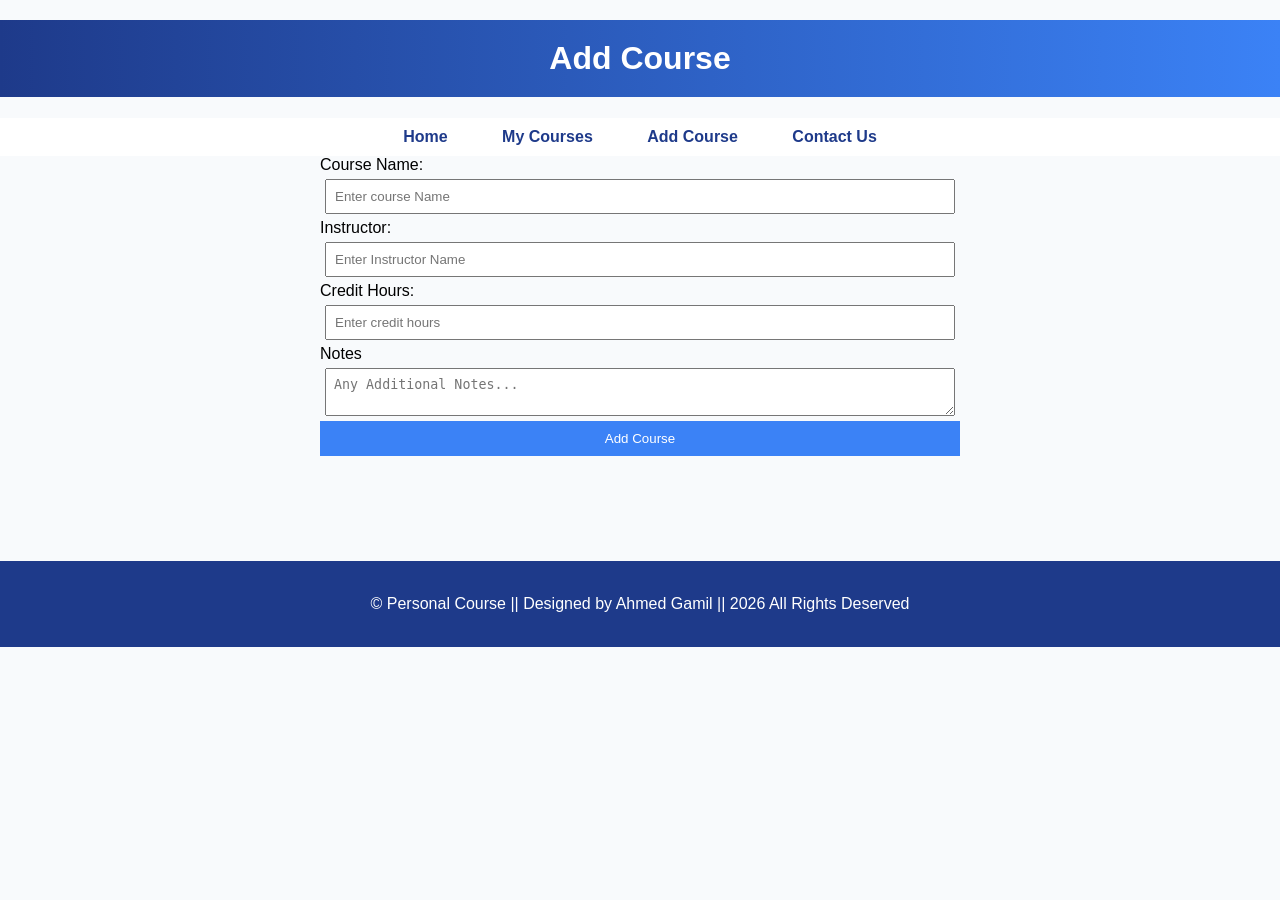
==== add.html @ 4f70a7c8 "Add files via upload" ====
<!DOCTYPE html>
<html lang="en">
<head>
    <meta charset="UTF-8">
    <meta name="viewport" content="width=device-width, initial-scale=1.0">
    <title>Add Courses</title>
    <link rel="stylesheet" href="style.css"
</head>
<body>

   <h1>Add Course</h1>

<nav>

  <a href="index.html">Home</a>

  <a href="courses.html">My Courses</a>

  <a href="add.html">Add Course</a>

  <a href="contact.html">Contact Us</a>

</nav>
<main>
<form >

    <label>Course Name:</label>
    <input type="text" placeholder="Enter course Name">

    <label>Instructor:</label>
    <input type="text" placeholder="Enter Instructor Name">

    <label>Credit Hours:</label>
    <input type="text" placeholder="Enter credit hours">

    <label>Notes</label>
    <textarea placeholder="Any Additional Notes..."></textarea> 

    <button>Add Course</button>

</form>

</main>

<footer>
       <p>©️ Personal Course || Designed by Ahmed Gamil || 2026 All Rights Deserved 
</p>
</footer>

</body>
</html>
---- style.css ----
body {
    font-family: Arial;
    margin:0;
    background:#f8fafc;
    height: 100%;
    display: flex;
    flex-direction: column;
}

h1 {
    background: linear-gradient(to right, #1e3a8a, #3b82f6);
    color: white;
    padding: 20px;
    text-align: center;
    margin-top: 20px;
}

nav {
    background: white;
    padding: 10px;
    text-align: center;
}

nav a {
    margin: 25px;
    text-decoration: none;
    color: #1e3a8a;
    font-weight: bold;
}

nav a :hover{
    color:#f59e0b
}

table {
    width: 100%;
    margin:1px auto;
    border-collapse: collapse;
    background: white;
}

th {
    background: #3b82f6;
    color: white;
}

th, td {
    padding: 15px;
    border: 1px solid #ccc;
} 

form {
    width: 50%;
    margin: auto;
    display: flex;
    flex-direction: column;
    border: 1px;
}

input, textarea {
    margin: 5px;
    padding: 8px;
}

button {
    background: #3b82f6;
    color: white;
    text-align: center;
    padding: 10px;
    border: none;
}

button:hover {
    background: #f59e0b;
}

footer {
    background: #1e3a8a;
    color: white;
    text-align: center;
    padding: 18px 0;
    bottom: 0;
    width: 100%;
    margin-top: 105px;
    font-size: 0.85rem;
}

@media(max-width: 600px) 
    table, form {
        width: 95%;
    }
}

.courses {
    display: flex;
    justify-content: center;
    flex-wrap: wrap;
    gap: 20px;
    padding: 10px 10px;
    background-color: #f4f6f9;
}

.courses h2 {
    width: 100%;
    text-align: center;
    color: #0c070c;
    font-size: 2.2rem;
    margin-bottom: 10px;
}

.courses p {
    width: 100%;
    text-align: center;
    font-size: 1.4rem;
    margin-bottom: 40px;
    color: #555;
}

.card {
    background: white;
    padding: 25px;
    width: 260px;
    border-radius: 15px;
    text-align: center;
    box-shadow: 0 5px 15px rgba(0, 0, 0, 0.1);
    transition: 0.3s ease;
    border: 1px solid #eee;
}

.cards-container {
    display: flex;
    flex-direction: row;
    justify-content: center;
    gap: 20px;
    width: 100%;
}

.card:hover {
    transform: translateY(-10px);

}

.card img {
    width: 100px;
    height: 100px;
    margin-bottom: 20px;
    object-fit: contain;
}

.card h3 {
    color: #0c070c;
    font-size: 1.5rem;
    margin-bottom: 10px;
}

.card p {
    color: #666;
    font-size: 16px;
    line-height: 1.6;
    margin-bottom: 20px;
}

.main {
    overflow-y: auto;
    flex: 1;
    display: flex;
    flex-direction: column;
    justify-content: center;
    align-items: center;
    padding-top: ;
}

.font {
    font-size: 1.2rem;
    text-align: center;
}

h3 {
    color: #0066cc;
    text-align: center;
    margin-bottom: 10px;
}

hr {
    border: 2px solid #0066cc;
    width: 80%;
    margin: 20px auto;
}

p {
    text-align: center;
    font-size: 1rem;

}
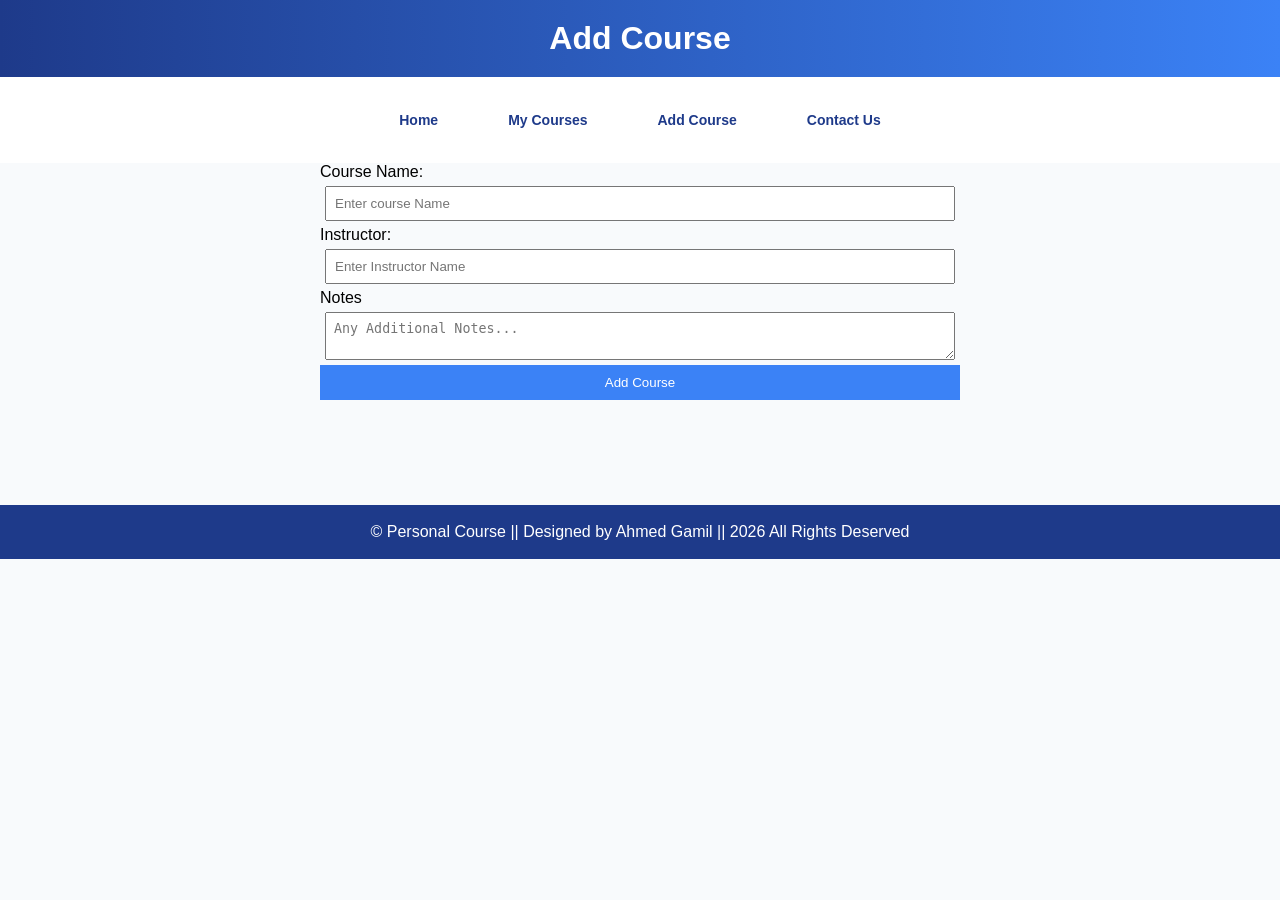
==== commit 54279190: "Update add.html" ====
--- a/add.html
+++ b/add.html
@@ -25,16 +25,16 @@
 <form >
 
     <label>Course Name:</label>
-    <input type="text" placeholder="Enter course Name">
+    <input type="text" placeholder="Enter course Name" required>
 
     <label>Instructor:</label>
-    <input type="text" placeholder="Enter Instructor Name">
+    <input type="text" placeholder="Enter Instructor Name" pattern="[a-za-z\s]+" title="Letters only,>
 
     <label>Credit Hours:</label>
-    <input type="text" placeholder="Enter credit hours">
+    <input type="text" placeholder="Enter credit hours" required>
 
     <label>Notes</label>
-    <textarea placeholder="Any Additional Notes..."></textarea> 
+    <textarea minlength="10" placeholder="Any Additional Notes..."></textarea> 
 
     <button>Add Course</button>
 
@@ -48,4 +48,4 @@
 </footer>
 
 </body>
-</html>+</html>
--- a/style.css
+++ b/style.css
@@ -1,199 +1,228 @@
-body {
-    font-family: Arial;
-    margin:0;
-    background:#f8fafc;
-    height: 100%;
-    display: flex;
-    flex-direction: column;
-}
-
-h1 {
-    background: linear-gradient(to right, #1e3a8a, #3b82f6);
-    color: white;
-    padding: 20px;
-    text-align: center;
-    margin-top: 20px;
-}
-
-nav {
-    background: white;
-    padding: 10px;
-    text-align: center;
-}
-
-nav a {
-    margin: 25px;
-    text-decoration: none;
-    color: #1e3a8a;
-    font-weight: bold;
-}
-
-nav a :hover{
-    color:#f59e0b
-}
-
-table {
-    width: 100%;
-    margin:1px auto;
-    border-collapse: collapse;
-    background: white;
-}
-
-th {
-    background: #3b82f6;
-    color: white;
-}
-
-th, td {
-    padding: 15px;
-    border: 1px solid #ccc;
-} 
-
-form {
-    width: 50%;
-    margin: auto;
-    display: flex;
-    flex-direction: column;
-    border: 1px;
-}
-
-input, textarea {
-    margin: 5px;
-    padding: 8px;
-}
-
-button {
-    background: #3b82f6;
-    color: white;
-    text-align: center;
-    padding: 10px;
-    border: none;
-}
-
-button:hover {
-    background: #f59e0b;
-}
-
-footer {
-    background: #1e3a8a;
-    color: white;
-    text-align: center;
-    padding: 18px 0;
-    bottom: 0;
-    width: 100%;
-    margin-top: 105px;
-    font-size: 0.85rem;
-}
-
-@media(max-width: 600px) 
-    table, form {
-        width: 95%;
-    }
-}
-
-.courses {
-    display: flex;
-    justify-content: center;
-    flex-wrap: wrap;
-    gap: 20px;
-    padding: 10px 10px;
-    background-color: #f4f6f9;
-}
-
-.courses h2 {
-    width: 100%;
-    text-align: center;
-    color: #0c070c;
-    font-size: 2.2rem;
-    margin-bottom: 10px;
-}
-
-.courses p {
-    width: 100%;
-    text-align: center;
-    font-size: 1.4rem;
-    margin-bottom: 40px;
-    color: #555;
-}
-
-.card {
-    background: white;
-    padding: 25px;
-    width: 260px;
-    border-radius: 15px;
-    text-align: center;
-    box-shadow: 0 5px 15px rgba(0, 0, 0, 0.1);
-    transition: 0.3s ease;
-    border: 1px solid #eee;
-}
-
-.cards-container {
-    display: flex;
-    flex-direction: row;
-    justify-content: center;
-    gap: 20px;
-    width: 100%;
-}
-
-.card:hover {
-    transform: translateY(-10px);
-
-}
-
-.card img {
-    width: 100px;
-    height: 100px;
-    margin-bottom: 20px;
-    object-fit: contain;
-}
-
-.card h3 {
-    color: #0c070c;
-    font-size: 1.5rem;
-    margin-bottom: 10px;
-}
-
-.card p {
-    color: #666;
-    font-size: 16px;
-    line-height: 1.6;
-    margin-bottom: 20px;
-}
-
-.main {
-    overflow-y: auto;
-    flex: 1;
-    display: flex;
-    flex-direction: column;
-    justify-content: center;
-    align-items: center;
-    padding-top: ;
-}
-
-.font {
-    font-size: 1.2rem;
-    text-align: center;
-}
-
-h3 {
-    color: #0066cc;
-    text-align: center;
-    margin-bottom: 10px;
-}
-
-hr {
-    border: 2px solid #0066cc;
-    width: 80%;
-    margin: 20px auto;
-}
-
-p {
-    text-align: center;
-    font-size: 1rem;
-
-}
-
-
-
-
-
+* {
+    margin: 0;
+    padding: 0;
+    box-sizing: border-box;
+}
+
+body {
+    font-family: Arial;
+    margin: 0;
+    background: #f8fafc;
+    height: 100%;
+    display: flex;
+    flex-direction: column;
+}
+
+h1 {
+    background: linear-gradient(to right, #1e3a8a, #3b82f6);
+    color: white;
+    padding: 20px;
+    text-align: center;
+    margin-top: 20px;
+}
+
+nav {
+    background: white;
+    padding: 10px;
+    text-align: center;
+    align-items: center;
+    flex-wrap: wrap;
+    gap: 20px;
+    justify-content: center;
+    display: flex;
+}
+
+nav a {
+    margin: 25px;
+    text-decoration: none;
+    color: #1e3a8a;
+    font-weight: bold;
+    font-size: 14px;
+    white-space: nowrap;
+}
+
+nav a:hover {
+    color: #f59e0b;
+}
+
+table {
+    width: 100%;
+    margin: 1px auto;
+    border-collapse: collapse;
+    background: white;
+}
+
+th {
+    background: #3b82f6;
+    color: white;
+}
+
+th, td {
+    padding: 15px;
+    border: 1px solid #ccc;
+}
+
+form {
+    width: 50%;
+    margin: auto;
+    display: flex;
+    flex-direction: column;
+    border: 1px;
+}
+
+input, textarea {
+    margin: 5px;
+    padding: 8px;
+}
+
+button {
+    background: #3b82f6;
+    color: white;
+    text-align: center;
+    padding: 10px;
+    border: none;
+}
+
+button:hover {
+    background: #f59e0b;
+}
+
+footer {
+    background: #1e3a8a;
+    color: white;
+    text-align: center;
+    padding: 18px 0;
+    bottom: 0;
+    width: 100%;
+    margin-top: 105px;
+    font-size: 0.85rem;
+}
+
+@media (max-width: 600px) {
+    table, form {
+        width: 100%;
+    }
+    .cards-container {
+        display: flex;
+        overflow-x: auto;
+        flex-direction: column;
+        width: 100%;
+        align-items: center;
+    }
+    main {
+        width: 100%;
+    }
+    .card {
+        width: 90%;
+    }
+    nav a {
+        margin: 5px 8px;
+        font-size: 12px;
+    }
+}
+
+.courses {
+    display: flex;
+    justify-content: center;
+    flex-wrap: wrap;
+    gap: 20px;
+    padding: 10px 10px;
+    background-color: #f4f6f9;
+}
+
+.courses h2 {
+    width: 100%;
+    text-align: center;
+    color: #0c070c;
+    font-size: 2.2rem;
+    margin-bottom: 10px;
+}
+
+.courses p {
+    width: 100%;
+    text-align: center;
+    font-size: 1.4rem;
+    margin-bottom: 40px;
+    color: #555;
+}
+
+.card {
+    background: white;
+    padding: 25px;
+    width: 100%;
+    border-radius: 15px;
+    text-align: center;
+    box-shadow: 0 5px 15px rgba(0, 0, 0, 0.1);
+    transition: 0.3s ease;
+    border: 1px solid #eee;
+    max-width: 300px;
+}
+
+.cards-container {
+    display: flex;
+    flex-direction: row;
+    justify-content: center;
+    gap: 20px;
+    width: 100%;
+    flex-wrap: wrap;
+}
+
+.card:hover {
+    transform: translateY(-10px);
+}
+
+.card img {
+    width: 100px;
+    height: auto;
+    margin-bottom: 20px;
+    object-fit: contain;
+}
+
+.card h3 {
+    color: #0c070c;
+    font-size: 1.5rem;
+    margin-bottom: 10px;
+}
+
+.card p {
+    color: #666;
+    font-size: 16px;
+    line-height: 1.6;
+    margin-bottom: 20px;
+}
+
+.main {
+    overflow-y: auto;
+    flex: 1;
+    display: flex;
+    flex-direction: column;
+    justify-content: center;
+    align-items: center;
+    padding-top: 20px;
+}
+
+.font {
+    font-size: 1.2rem;
+    text-align: center;
+}
+
+h3 {
+    color: #0066cc;
+    text-align: center;
+    margin-bottom: 10px;
+}
+
+hr {
+    border: 2px solid #0066cc;
+    width: 80%;
+    margin: 20px auto;
+}
+
+p {
+    text-align: center;
+    font-size: 1rem;
+}
+
+h1 {
+    margin: 0;
+}
